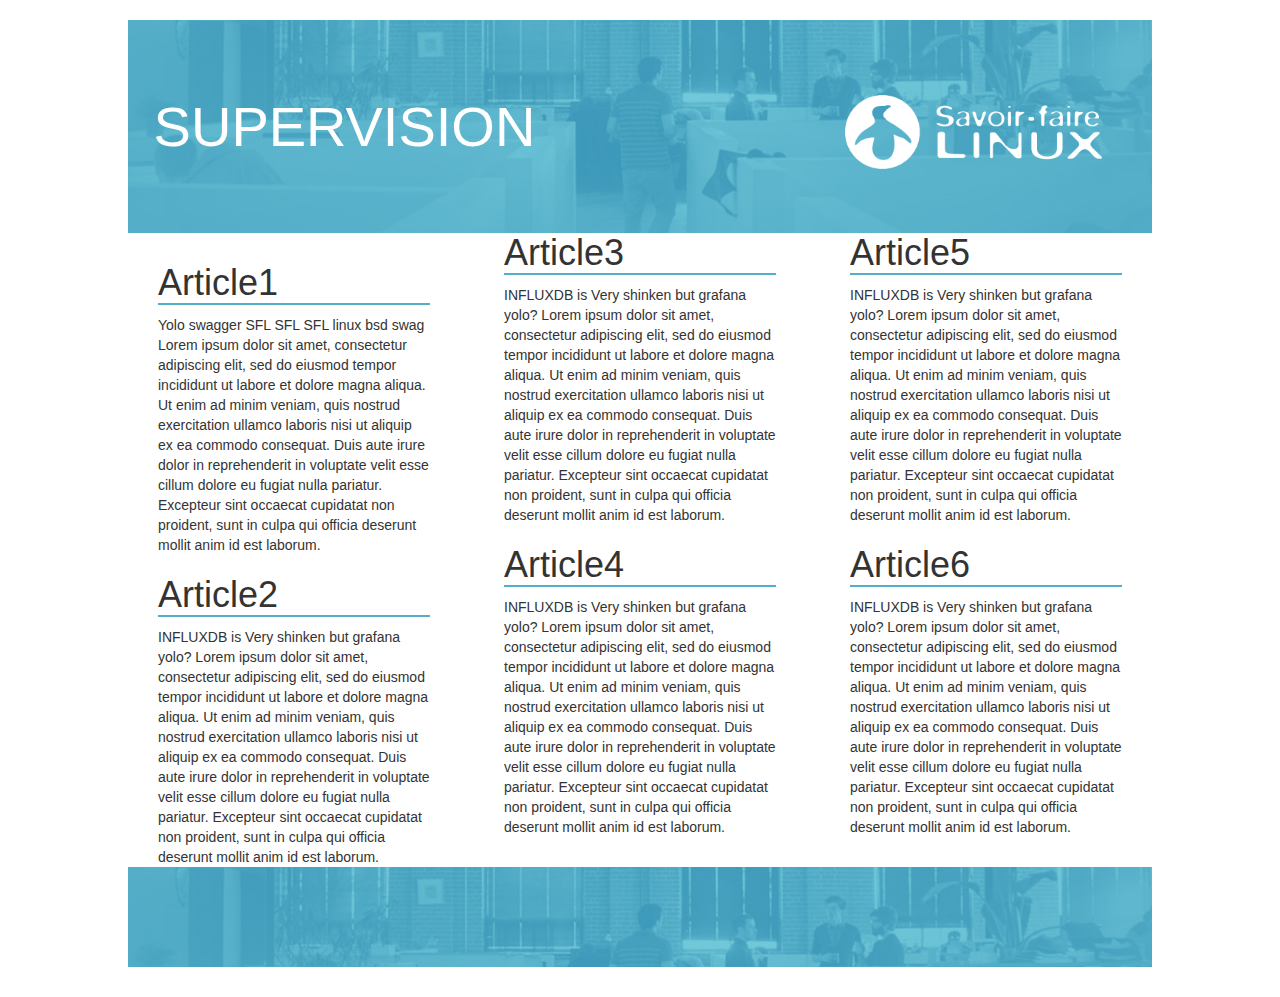
==== archives/2014-09-18/index.html @ 6b8b572a "Added first test issue" ====
<!DOCTYPE html>


<html xmlns="http://www.w3.org/1999/xhtml">
  <head>
    <meta http-equiv="Content-Type" content="text/html; charset=utf-8" />
    <meta name="viewport" content="width=device-width, initial-scale=1.0">
    <title>Article1 &mdash; Sfl Monitoring News 0.1 documentation</title>
    
    <link rel="stylesheet" href="_static/sfl-monitoring-news.css" type="text/css" />
    <link rel="stylesheet" href="_static/pygments.css" type="text/css" />
    
    <script type="text/javascript">
      var DOCUMENTATION_OPTIONS = {
        URL_ROOT:    '',
        VERSION:     '0.1',
        COLLAPSE_INDEX: false,
        FILE_SUFFIX: '.html',
        HAS_SOURCE:  true
      };
    </script>
    <script type="text/javascript" src="_static/jquery.js"></script>
    <script type="text/javascript" src="_static/underscore.js"></script>
    <script type="text/javascript" src="_static/doctools.js"></script>
    <link rel="shortcut icon" href="_static/sfl.ico"/>
    <link rel="top" title="Sfl Monitoring News 0.1 documentation" href="#" />
    <link rel="stylesheet" type="text/css" href="http://fonts.googleapis.com/css?family=Ubuntu:regular,bold&subset=Latin">

    <!-- Bootstrap -->
    <!-- Latest compiled and minified CSS -->
    <link rel="stylesheet" href="https://maxcdn.bootstrapcdn.com/bootstrap/3.2.0/css/bootstrap.min.css">
    <!-- Latest compiled and minified JavaScript -->
    <script src="https://maxcdn.bootstrapcdn.com/bootstrap/3.2.0/js/bootstrap.min.js"></script>


  </head>
  <body>
    <div class="header" style="position: relative; left: 0; top: 0;">
        <img src="_static/header.jpg" alt="header" width="100%" style="position: relative; top: 0; left: 0;">
        <div style="position: absolute; top: 50%; left: 2.5%;">SUPERVISION</div>
        <img src="_static/sfl.png" height="35%" alt="Savoir-Faire Linux" style="position: absolute; top: 35%; left: 70%;">
    </div>
    <div class="related">
      <h3>Navigation</h3>
      <ul>
        <li class="right" style="margin-right: 10px">
          <a href="genindex.html" title="General Index"
             accesskey="I">index</a></li>
        <li><a href="#">Sfl Monitoring News 0.1 documentation</a> &raquo;</li> 
      </ul>
    </div>
    <div class="document">
            <div class="body">
                
  <div class="section" id="article1">
<h1>Article1<a class="headerlink" href="#article1" title="Permalink to this headline">¶</a></h1>
<p>Yolo swagger SFL SFL SFL linux bsd swag Lorem ipsum dolor sit amet, consectetur adipiscing elit, sed do eiusmod tempor incididunt ut labore et dolore magna aliqua. Ut enim ad minim veniam, quis nostrud exercitation ullamco laboris nisi ut aliquip ex ea commodo consequat. Duis aute irure dolor in reprehenderit in voluptate velit esse cillum dolore eu fugiat nulla pariatur. Excepteur sint occaecat cupidatat non proident, sunt in culpa qui officia deserunt mollit anim id est laborum.</p>
</div>
<div class="section" id="article2">
<h1>Article2<a class="headerlink" href="#article2" title="Permalink to this headline">¶</a></h1>
<p>INFLUXDB is Very shinken but grafana yolo? Lorem ipsum dolor sit amet, consectetur adipiscing elit, sed do eiusmod tempor incididunt ut labore et dolore magna aliqua. Ut enim ad minim veniam, quis nostrud exercitation ullamco laboris nisi ut aliquip ex ea commodo consequat. Duis aute irure dolor in reprehenderit in voluptate velit esse cillum dolore eu fugiat nulla pariatur. Excepteur sint occaecat cupidatat non proident, sunt in culpa qui officia deserunt mollit anim id est laborum.</p>
</div>
<div class="section" id="article3">
<h1>Article3<a class="headerlink" href="#article3" title="Permalink to this headline">¶</a></h1>
<p>INFLUXDB is Very shinken but grafana yolo? Lorem ipsum dolor sit amet, consectetur adipiscing elit, sed do eiusmod tempor incididunt ut labore et dolore magna aliqua. Ut enim ad minim veniam, quis nostrud exercitation ullamco laboris nisi ut aliquip ex ea commodo consequat. Duis aute irure dolor in reprehenderit in voluptate velit esse cillum dolore eu fugiat nulla pariatur. Excepteur sint occaecat cupidatat non proident, sunt in culpa qui officia deserunt mollit anim id est laborum.</p>
</div>
<div class="section" id="article4">
<h1>Article4<a class="headerlink" href="#article4" title="Permalink to this headline">¶</a></h1>
<p>INFLUXDB is Very shinken but grafana yolo? Lorem ipsum dolor sit amet, consectetur adipiscing elit, sed do eiusmod tempor incididunt ut labore et dolore magna aliqua. Ut enim ad minim veniam, quis nostrud exercitation ullamco laboris nisi ut aliquip ex ea commodo consequat. Duis aute irure dolor in reprehenderit in voluptate velit esse cillum dolore eu fugiat nulla pariatur. Excepteur sint occaecat cupidatat non proident, sunt in culpa qui officia deserunt mollit anim id est laborum.</p>
</div>
<div class="section" id="article5">
<h1>Article5<a class="headerlink" href="#article5" title="Permalink to this headline">¶</a></h1>
<p>INFLUXDB is Very shinken but grafana yolo? Lorem ipsum dolor sit amet, consectetur adipiscing elit, sed do eiusmod tempor incididunt ut labore et dolore magna aliqua. Ut enim ad minim veniam, quis nostrud exercitation ullamco laboris nisi ut aliquip ex ea commodo consequat. Duis aute irure dolor in reprehenderit in voluptate velit esse cillum dolore eu fugiat nulla pariatur. Excepteur sint occaecat cupidatat non proident, sunt in culpa qui officia deserunt mollit anim id est laborum.</p>
</div>
<div class="section" id="article6">
<h1>Article6<a class="headerlink" href="#article6" title="Permalink to this headline">¶</a></h1>
<p>INFLUXDB is Very shinken but grafana yolo? Lorem ipsum dolor sit amet, consectetur adipiscing elit, sed do eiusmod tempor incididunt ut labore et dolore magna aliqua. Ut enim ad minim veniam, quis nostrud exercitation ullamco laboris nisi ut aliquip ex ea commodo consequat. Duis aute irure dolor in reprehenderit in voluptate velit esse cillum dolore eu fugiat nulla pariatur. Excepteur sint occaecat cupidatat non proident, sunt in culpa qui officia deserunt mollit anim id est laborum.</p>
</div>


            </div>
    </div>
    <div class="related">
      <h3>Navigation</h3>
      <ul>
        <li class="right" style="margin-right: 10px">
          <a href="genindex.html" title="General Index"
             >index</a></li>
        <li><a href="#">Sfl Monitoring News 0.1 documentation</a> &raquo;</li> 
      </ul>
    </div>
    <div class="footer">
        <img src="_static/header.jpg" alt="header" width="100%" aligh: "top">
    </div>
  </body>
</html>
---- archives/2014-09-18/_static/sfl-monitoring-news.css ----
/*
 * sfl-monitoring-news.css
 * ~~~~~~~~~~~~
 *
 * :copyright: Copyright 2014 by Savoir-Faire Linux inc.
 * :copyright: Copyright 2012 by Caktus Consulting Group.
 * :license: BSD, see LICENSE for details.
 *
 * Adapted from the Sphinx basic theme BSD licensed by the Sphinx team
 */
/* Semantic Grid System
================================================== */
body {
  width: 100%;
  *zoom: 1;
}
body:before,
body:after {
  content: "";
  display: table;
}
body:after {
  clear: both;
}
/* Caktus variables
================================================== */
/* LESS Mixins
================================================== */
/* Layout Areas
================================================== */
/* -- globals ----------------------------------------------------------- */
body {
  margin: 10px 0;
  font-family: Ubuntu, sans-serif;
  font-size: 13px;
  line-height: 24px;
  color: #383838;
  background-color: #e8e8e8;
}
h1,
h2,
h3,
h4,
h5,
h6 {
  margin: 0;
  color: #53AFC9;
  font-family: Ubuntu Light, sans-serif;
}
h1:after
{
    content:' ';
    display:block;
    border:1px solid #53AFC9;
}
a {
  font-weight: bold;
  color: #799b48;
}
a.active,
a:hover {
  color: #9ec16c;
}
/* -- main layout ----------------------------------------------------------- */
div.document {
  width: 80%;
  min-width: 480px;
  margin: 0px auto 0 auto;
  background-color: white;

  -webkit-column-count: 2; /* Chrome, Safari, Opera */
  -moz-column-count: 2; /* Firefox */
  column-count: 3;
}
div.documentwrapper {
  display: inline;
  float: left;
  width: 83.33333333333334%;
  margin: 0 0%;
  background-color: #f8f8f8;
  padding-top: 10px;
}
div.bodywrapper {
  margin: 0;
}
div.body {
  padding: 10px 30px;
}
div.clearer {
  clear: both;
}
div.header{
  width: 80%;
  min-width: 480px;
  margin: 20px auto 0px auto;
  font-size: 400%;
  line-height: 0px;
  text-align: right;
  color: white;
  font-family: Ubuntu Light, sans-serif;
}
div.footer {
  width: 80%;
  max-height: 100px;
  min-width: 480px;
  margin: 0px auto 30px auto;
  font-size: 14px;
  text-align: right;
  overflow: hidden;
}
/* -- relbar ---------------------------------------------------------------- */
div.related {
  visibility: hidden;
  display: none;
}
/* -- general body styles --------------------------------------------------- */
a.headerlink {
  visibility: hidden;
}
h1:hover > a.headerlink,
h2:hover > a.headerlink,
h3:hover > a.headerlink,
h4:hover > a.headerlink,
h5:hover > a.headerlink,
h6:hover > a.headerlink,
dt:hover > a.headerlink {
  visibility: visible;
}
div.body p.caption {
  text-align: inherit;
}
div.body td {
  text-align: left;
}
.field-list ul {
  padding-left: 1em;
}
.first {
  margin-top: 0 !important;
}
p.rubric {
  margin-top: 30px;
  font-weight: bold;
}
img.align-left,
.figure.align-left,
object.align-left {
  clear: left;
  float: left;
  margin-right: 1em;
}
img.align-right,
.figure.align-right,
object.align-right {
  clear: right;
  float: right;
  margin-left: 1em;
}
img.align-center,
.figure.align-center,
object.align-center {
  display: block;
  margin-left: auto;
  margin-right: auto;
}
.align-left {
  text-align: left;
}
.align-center {
  text-align: center;
}
.align-right {
  text-align: right;
}
/* -- admonitions ----------------------------------------------------------- */
div.admonition {
  margin-top: 10px;
  margin-bottom: 10px;
  padding: 0;
  background: #9ec16c;
  border: 1px solid #383838;
}
div.admonition dt {
  font-weight: bold;
}
div.admonition dl {
  margin-bottom: 0;
}
div.admonition p {
  padding-left: 0.5em;
  padding-right: 0.5em;
}
p.admonition-title {
  font-weight: bold;
  background: #799b48;
  border-bottom: 1px solid #383838;
}
div.admonition.warning {
  background: #e8e8e8;
}
div.warning p.admonition-title {
  background: #ee5555;
}
div.body p.centered {
  text-align: center;
  margin-top: 25px;
}
/* -- tables ---------------------------------------------------------------- */
table.docutils {
  border: 0;
  border-collapse: collapse;
}
table.docutils td,
table.docutils th {
  padding: 1px 8px 1px 5px;
  border-top: 0;
  border-left: 0;
  border-right: 0;
  border-bottom: 1px solid #aaa;
}
table.field-list td,
table.field-list th {
  border: 0 !important;
}
table.footnote td,
table.footnote th {
  border: 0 !important;
}
th {
  text-align: left;
  padding-right: 5px;
}
table.citation {
  border-left: solid 1px gray;
  margin-left: 1px;
}
table.citation td {
  border-bottom: none;
}
/* -- other body styles ----------------------------------------------------- */
ol.arabic {
  list-style: decimal;
}
ol.loweralpha {
  list-style: lower-alpha;
}
ol.upperalpha {
  list-style: upper-alpha;
}
ol.lowerroman {
  list-style: lower-roman;
}
ol.upperroman {
  list-style: upper-roman;
}
dl {
  margin-bottom: 15px;
}
dd p {
  margin-top: 0px;
}
dd ul,
dd table {
  margin-bottom: 10px;
}
dd {
  margin-top: 3px;
  margin-bottom: 10px;
  margin-left: 30px;
}
dt:target,
.highlighted {
  background-color: #fbe54e;
}
dl.glossary dt {
  font-weight: bold;
  font-size: 1.1em;
}
.field-list ul {
  margin: 0;
  padding-left: 1em;
}
.field-list p {
  margin: 0;
}
.refcount {
  color: #060;
}
.optional {
  font-size: 1.3em;
}
.versionmodified {
  font-style: italic;
}
.system-message {
  background-color: #fda;
  padding: 5px;
  border: 3px solid red;
}
.footnote:target {
  background-color: #ffa;
}
.line-block {
  display: block;
  margin-top: 1em;
  margin-bottom: 1em;
}
.line-block .line-block {
  margin-top: 0;
  margin-bottom: 0;
  margin-left: 1.5em;
}
.guilabel,
.menuselection {
  font-family: sans-serif;
}
.accelerator {
  text-decoration: underline;
}
.classifier {
  font-style: oblique;
}
abbr,
acronym {
  border-bottom: dotted 1px;
  cursor: help;
}
/* -- code displays --------------------------------------------------------- */
pre {
  overflow: auto;
  overflow-y: hidden;
  /* fixes display issues on Chrome browsers */

}
td.linenos pre {
  padding: 5px 0px;
  border: 0;
  background-color: transparent;
  color: #aaa;
}
table.highlighttable {
  margin-left: 0.5em;
}
table.highlighttable td {
  padding: 0 0.5em 0 0.5em;
}
tt.descname {
  background-color: transparent;
  font-weight: bold;
  font-size: 1.2em;
}
tt.descclassname {
  background-color: transparent;
}
tt.xref,
a tt {
  background-color: transparent;
  font-weight: bold;
}
h1 tt,
h2 tt,
h3 tt,
h4 tt,
h5 tt,
h6 tt {
  background-color: transparent;
}
.viewcode-link {
  float: right;
}
.viewcode-back {
  float: right;
  font-family: sans-serif;
}
div.viewcode-block:target {
  margin: -1px -10px;
  padding: 0 10px;
}
div.highlight pre,
div.highlight-python pre {
  background: none repeat scroll 0 0 #F0F0F0;
  border: solid 1px #ccc;
  padding: 5px;
  -webkit-border-radius: 5px;
  -moz-border-radius: 5px;
  border-radius: 5px;
}
/* -- math display ---------------------------------------------------------- */
img.math {
  vertical-align: middle;
}
div.body div.math p {
  text-align: center;
}
span.eqno {
  float: right;
}

/* -- printout stylesheet --------------------------------------------------- */
@media print {
}
---- archives/2014-09-18/_static/pygments.css ----
.highlight .hll { background-color: #ffffcc }
.highlight  { background: #eeffcc; }
.highlight .c { color: #408090; font-style: italic } /* Comment */
.highlight .err { border: 1px solid #FF0000 } /* Error */
.highlight .k { color: #007020; font-weight: bold } /* Keyword */
.highlight .o { color: #666666 } /* Operator */
.highlight .cm { color: #408090; font-style: italic } /* Comment.Multiline */
.highlight .cp { color: #007020 } /* Comment.Preproc */
.highlight .c1 { color: #408090; font-style: italic } /* Comment.Single */
.highlight .cs { color: #408090; background-color: #fff0f0 } /* Comment.Special */
.highlight .gd { color: #A00000 } /* Generic.Deleted */
.highlight .ge { font-style: italic } /* Generic.Emph */
.highlight .gr { color: #FF0000 } /* Generic.Error */
.highlight .gh { color: #000080; font-weight: bold } /* Generic.Heading */
.highlight .gi { color: #00A000 } /* Generic.Inserted */
.highlight .go { color: #333333 } /* Generic.Output */
.highlight .gp { color: #c65d09; font-weight: bold } /* Generic.Prompt */
.highlight .gs { font-weight: bold } /* Generic.Strong */
.highlight .gu { color: #800080; font-weight: bold } /* Generic.Subheading */
.highlight .gt { color: #0044DD } /* Generic.Traceback */
.highlight .kc { color: #007020; font-weight: bold } /* Keyword.Constant */
.highlight .kd { color: #007020; font-weight: bold } /* Keyword.Declaration */
.highlight .kn { color: #007020; font-weight: bold } /* Keyword.Namespace */
.highlight .kp { color: #007020 } /* Keyword.Pseudo */
.highlight .kr { color: #007020; font-weight: bold } /* Keyword.Reserved */
.highlight .kt { color: #902000 } /* Keyword.Type */
.highlight .m { color: #208050 } /* Literal.Number */
.highlight .s { color: #4070a0 } /* Literal.String */
.highlight .na { color: #4070a0 } /* Name.Attribute */
.highlight .nb { color: #007020 } /* Name.Builtin */
.highlight .nc { color: #0e84b5; font-weight: bold } /* Name.Class */
.highlight .no { color: #60add5 } /* Name.Constant */
.highlight .nd { color: #555555; font-weight: bold } /* Name.Decorator */
.highlight .ni { color: #d55537; font-weight: bold } /* Name.Entity */
.highlight .ne { color: #007020 } /* Name.Exception */
.highlight .nf { color: #06287e } /* Name.Function */
.highlight .nl { color: #002070; font-weight: bold } /* Name.Label */
.highlight .nn { color: #0e84b5; font-weight: bold } /* Name.Namespace */
.highlight .nt { color: #062873; font-weight: bold } /* Name.Tag */
.highlight .nv { color: #bb60d5 } /* Name.Variable */
.highlight .ow { color: #007020; font-weight: bold } /* Operator.Word */
.highlight .w { color: #bbbbbb } /* Text.Whitespace */
.highlight .mf { color: #208050 } /* Literal.Number.Float */
.highlight .mh { color: #208050 } /* Literal.Number.Hex */
.highlight .mi { color: #208050 } /* Literal.Number.Integer */
.highlight .mo { color: #208050 } /* Literal.Number.Oct */
.highlight .sb { color: #4070a0 } /* Literal.String.Backtick */
.highlight .sc { color: #4070a0 } /* Literal.String.Char */
.highlight .sd { color: #4070a0; font-style: italic } /* Literal.String.Doc */
.highlight .s2 { color: #4070a0 } /* Literal.String.Double */
.highlight .se { color: #4070a0; font-weight: bold } /* Literal.String.Escape */
.highlight .sh { color: #4070a0 } /* Literal.String.Heredoc */
.highlight .si { color: #70a0d0; font-style: italic } /* Literal.String.Interpol */
.highlight .sx { color: #c65d09 } /* Literal.String.Other */
.highlight .sr { color: #235388 } /* Literal.String.Regex */
.highlight .s1 { color: #4070a0 } /* Literal.String.Single */
.highlight .ss { color: #517918 } /* Literal.String.Symbol */
.highlight .bp { color: #007020 } /* Name.Builtin.Pseudo */
.highlight .vc { color: #bb60d5 } /* Name.Variable.Class */
.highlight .vg { color: #bb60d5 } /* Name.Variable.Global */
.highlight .vi { color: #bb60d5 } /* Name.Variable.Instance */
.highlight .il { color: #208050 } /* Literal.Number.Integer.Long */
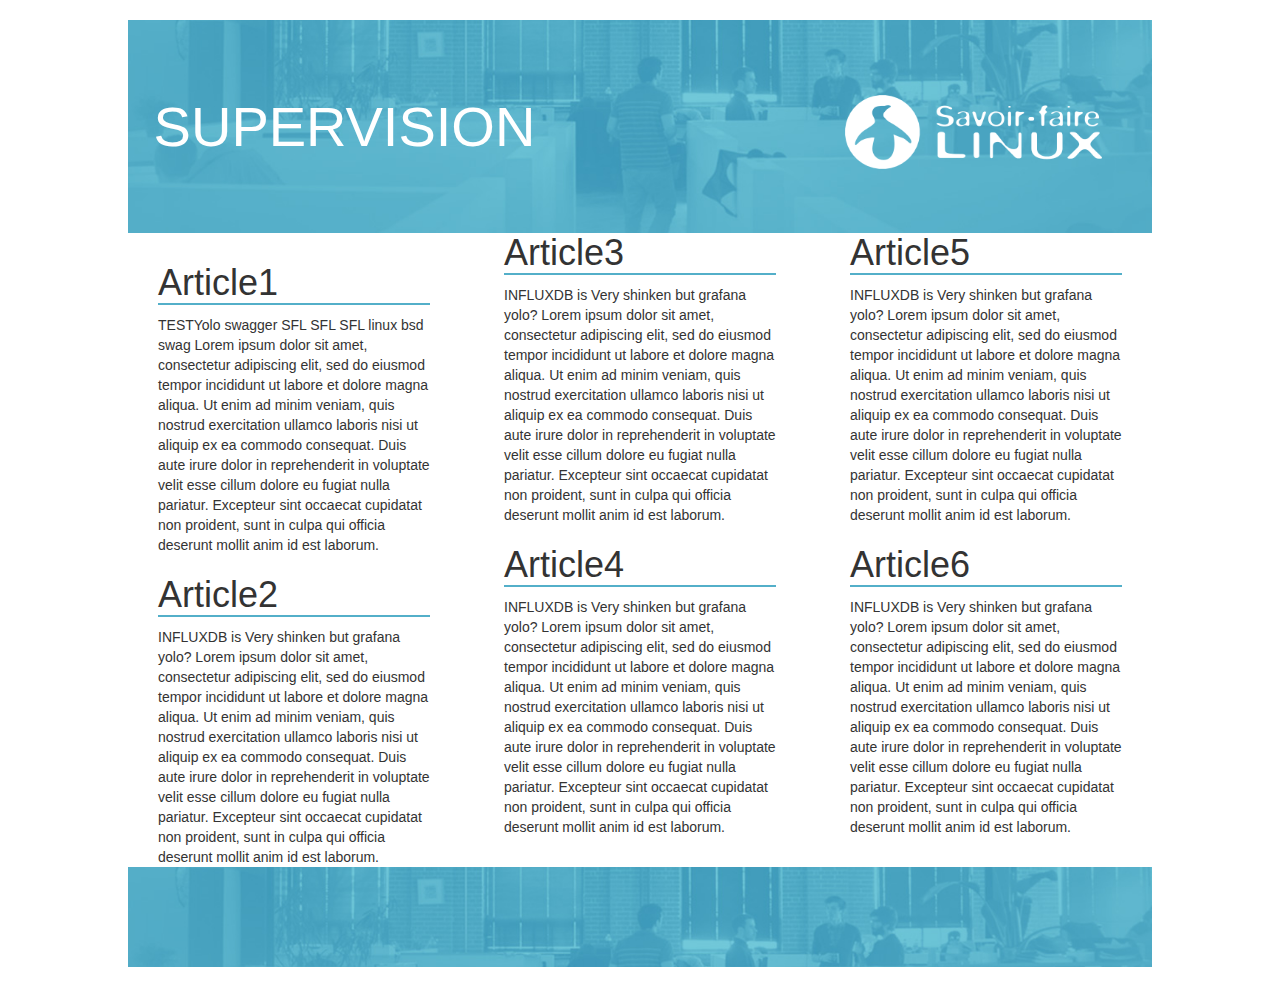
==== commit c6c78a2f: "Test publish!" ====
--- a/archives/2014-09-18/index.html
+++ b/archives/2014-09-18/index.html
@@ -55,7 +55,7 @@
                 
   <div class="section" id="article1">
 <h1>Article1<a class="headerlink" href="#article1" title="Permalink to this headline">¶</a></h1>
-<p>Yolo swagger SFL SFL SFL linux bsd swag Lorem ipsum dolor sit amet, consectetur adipiscing elit, sed do eiusmod tempor incididunt ut labore et dolore magna aliqua. Ut enim ad minim veniam, quis nostrud exercitation ullamco laboris nisi ut aliquip ex ea commodo consequat. Duis aute irure dolor in reprehenderit in voluptate velit esse cillum dolore eu fugiat nulla pariatur. Excepteur sint occaecat cupidatat non proident, sunt in culpa qui officia deserunt mollit anim id est laborum.</p>
+<p>TESTYolo swagger SFL SFL SFL linux bsd swag Lorem ipsum dolor sit amet, consectetur adipiscing elit, sed do eiusmod tempor incididunt ut labore et dolore magna aliqua. Ut enim ad minim veniam, quis nostrud exercitation ullamco laboris nisi ut aliquip ex ea commodo consequat. Duis aute irure dolor in reprehenderit in voluptate velit esse cillum dolore eu fugiat nulla pariatur. Excepteur sint occaecat cupidatat non proident, sunt in culpa qui officia deserunt mollit anim id est laborum.</p>
 </div>
 <div class="section" id="article2">
 <h1>Article2<a class="headerlink" href="#article2" title="Permalink to this headline">¶</a></h1>
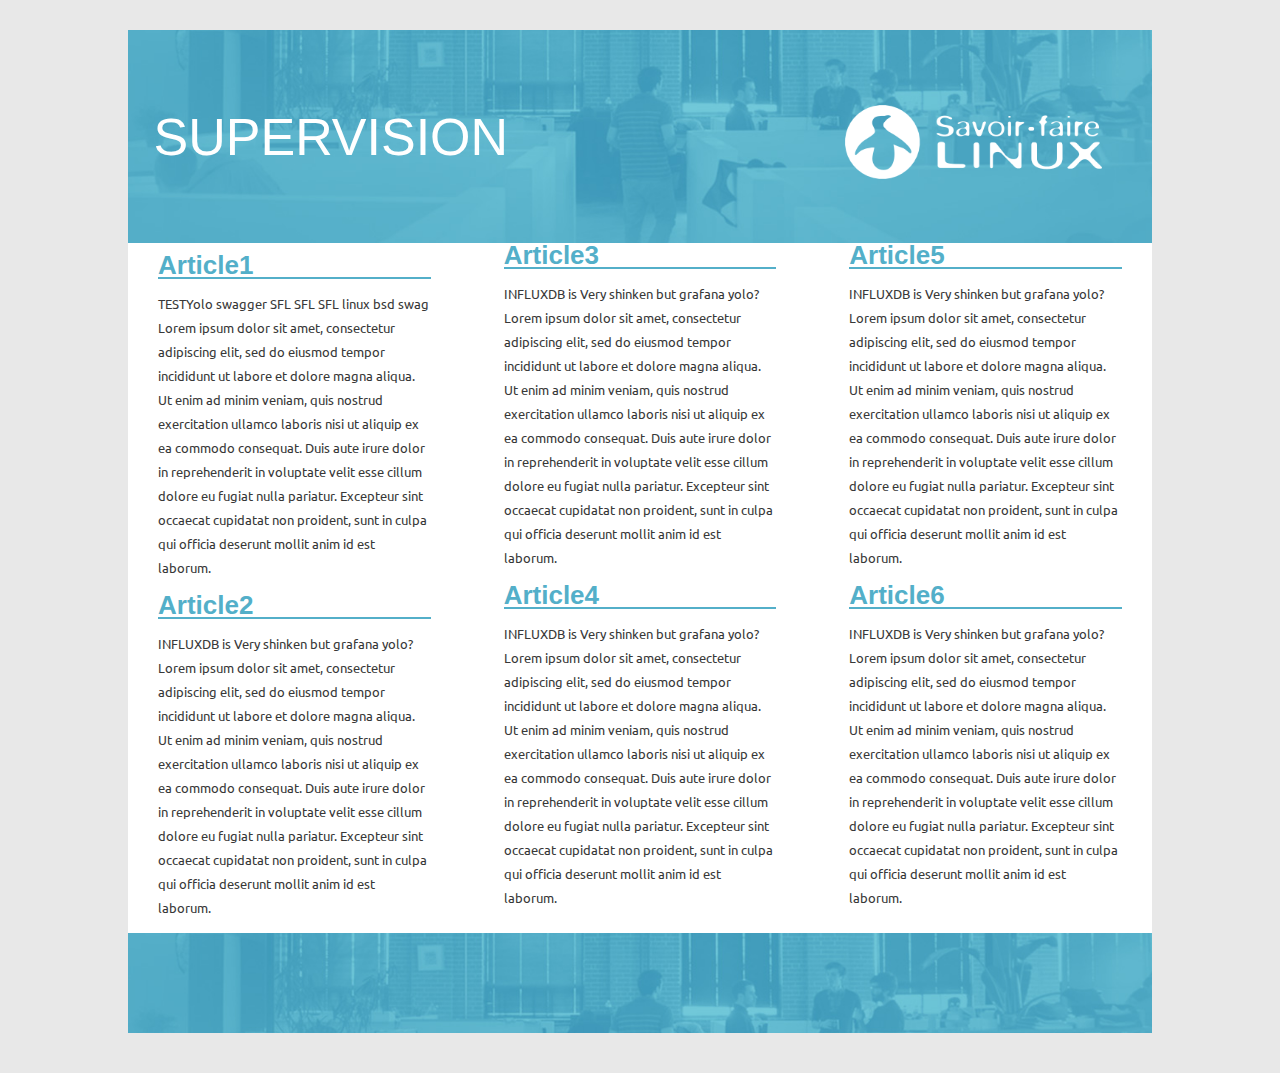
==== commit f23278eb: "Re-published" ====
--- a/archives/2014-09-18/index.html
+++ b/archives/2014-09-18/index.html
@@ -26,13 +26,6 @@
     <link rel="shortcut icon" href="_static/sfl.ico"/>
     <link rel="top" title="Sfl Monitoring News 0.1 documentation" href="#" />
     <link rel="stylesheet" type="text/css" href="http://fonts.googleapis.com/css?family=Ubuntu:regular,bold&subset=Latin">
-
-    <!-- Bootstrap -->
-    <!-- Latest compiled and minified CSS -->
-    <link rel="stylesheet" href="https://maxcdn.bootstrapcdn.com/bootstrap/3.2.0/css/bootstrap.min.css">
-    <!-- Latest compiled and minified JavaScript -->
-    <script src="https://maxcdn.bootstrapcdn.com/bootstrap/3.2.0/js/bootstrap.min.js"></script>
-
 
   </head>
   <body>
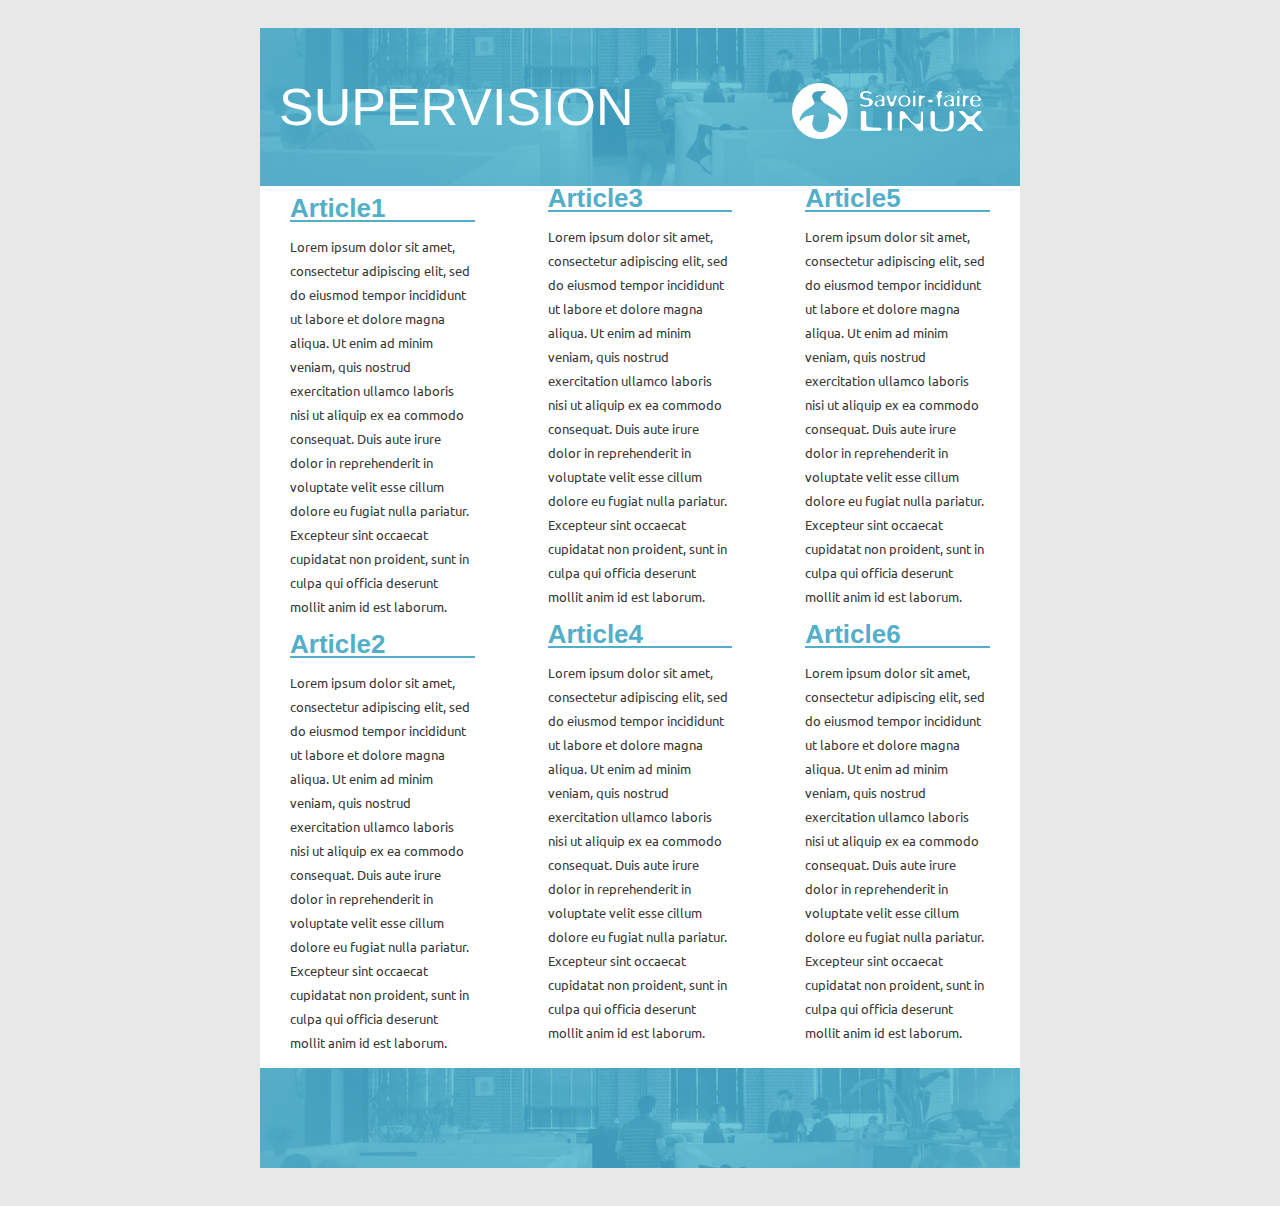
==== commit f25dc6a2: "New release" ====
--- a/archives/2014-09-18/index.html
+++ b/archives/2014-09-18/index.html
@@ -48,27 +48,27 @@
                 
   <div class="section" id="article1">
 <h1>Article1<a class="headerlink" href="#article1" title="Permalink to this headline">¶</a></h1>
-<p>TESTYolo swagger SFL SFL SFL linux bsd swag Lorem ipsum dolor sit amet, consectetur adipiscing elit, sed do eiusmod tempor incididunt ut labore et dolore magna aliqua. Ut enim ad minim veniam, quis nostrud exercitation ullamco laboris nisi ut aliquip ex ea commodo consequat. Duis aute irure dolor in reprehenderit in voluptate velit esse cillum dolore eu fugiat nulla pariatur. Excepteur sint occaecat cupidatat non proident, sunt in culpa qui officia deserunt mollit anim id est laborum.</p>
+<p>Lorem ipsum dolor sit amet, consectetur adipiscing elit, sed do eiusmod tempor incididunt ut labore et dolore magna aliqua. Ut enim ad minim veniam, quis nostrud exercitation ullamco laboris nisi ut aliquip ex ea commodo consequat. Duis aute irure dolor in reprehenderit in voluptate velit esse cillum dolore eu fugiat nulla pariatur. Excepteur sint occaecat cupidatat non proident, sunt in culpa qui officia deserunt mollit anim id est laborum.</p>
 </div>
 <div class="section" id="article2">
 <h1>Article2<a class="headerlink" href="#article2" title="Permalink to this headline">¶</a></h1>
-<p>INFLUXDB is Very shinken but grafana yolo? Lorem ipsum dolor sit amet, consectetur adipiscing elit, sed do eiusmod tempor incididunt ut labore et dolore magna aliqua. Ut enim ad minim veniam, quis nostrud exercitation ullamco laboris nisi ut aliquip ex ea commodo consequat. Duis aute irure dolor in reprehenderit in voluptate velit esse cillum dolore eu fugiat nulla pariatur. Excepteur sint occaecat cupidatat non proident, sunt in culpa qui officia deserunt mollit anim id est laborum.</p>
+<p>Lorem ipsum dolor sit amet, consectetur adipiscing elit, sed do eiusmod tempor incididunt ut labore et dolore magna aliqua. Ut enim ad minim veniam, quis nostrud exercitation ullamco laboris nisi ut aliquip ex ea commodo consequat. Duis aute irure dolor in reprehenderit in voluptate velit esse cillum dolore eu fugiat nulla pariatur. Excepteur sint occaecat cupidatat non proident, sunt in culpa qui officia deserunt mollit anim id est laborum.</p>
 </div>
 <div class="section" id="article3">
 <h1>Article3<a class="headerlink" href="#article3" title="Permalink to this headline">¶</a></h1>
-<p>INFLUXDB is Very shinken but grafana yolo? Lorem ipsum dolor sit amet, consectetur adipiscing elit, sed do eiusmod tempor incididunt ut labore et dolore magna aliqua. Ut enim ad minim veniam, quis nostrud exercitation ullamco laboris nisi ut aliquip ex ea commodo consequat. Duis aute irure dolor in reprehenderit in voluptate velit esse cillum dolore eu fugiat nulla pariatur. Excepteur sint occaecat cupidatat non proident, sunt in culpa qui officia deserunt mollit anim id est laborum.</p>
+<p>Lorem ipsum dolor sit amet, consectetur adipiscing elit, sed do eiusmod tempor incididunt ut labore et dolore magna aliqua. Ut enim ad minim veniam, quis nostrud exercitation ullamco laboris nisi ut aliquip ex ea commodo consequat. Duis aute irure dolor in reprehenderit in voluptate velit esse cillum dolore eu fugiat nulla pariatur. Excepteur sint occaecat cupidatat non proident, sunt in culpa qui officia deserunt mollit anim id est laborum.</p>
 </div>
 <div class="section" id="article4">
 <h1>Article4<a class="headerlink" href="#article4" title="Permalink to this headline">¶</a></h1>
-<p>INFLUXDB is Very shinken but grafana yolo? Lorem ipsum dolor sit amet, consectetur adipiscing elit, sed do eiusmod tempor incididunt ut labore et dolore magna aliqua. Ut enim ad minim veniam, quis nostrud exercitation ullamco laboris nisi ut aliquip ex ea commodo consequat. Duis aute irure dolor in reprehenderit in voluptate velit esse cillum dolore eu fugiat nulla pariatur. Excepteur sint occaecat cupidatat non proident, sunt in culpa qui officia deserunt mollit anim id est laborum.</p>
+<p>Lorem ipsum dolor sit amet, consectetur adipiscing elit, sed do eiusmod tempor incididunt ut labore et dolore magna aliqua. Ut enim ad minim veniam, quis nostrud exercitation ullamco laboris nisi ut aliquip ex ea commodo consequat. Duis aute irure dolor in reprehenderit in voluptate velit esse cillum dolore eu fugiat nulla pariatur. Excepteur sint occaecat cupidatat non proident, sunt in culpa qui officia deserunt mollit anim id est laborum.</p>
 </div>
 <div class="section" id="article5">
 <h1>Article5<a class="headerlink" href="#article5" title="Permalink to this headline">¶</a></h1>
-<p>INFLUXDB is Very shinken but grafana yolo? Lorem ipsum dolor sit amet, consectetur adipiscing elit, sed do eiusmod tempor incididunt ut labore et dolore magna aliqua. Ut enim ad minim veniam, quis nostrud exercitation ullamco laboris nisi ut aliquip ex ea commodo consequat. Duis aute irure dolor in reprehenderit in voluptate velit esse cillum dolore eu fugiat nulla pariatur. Excepteur sint occaecat cupidatat non proident, sunt in culpa qui officia deserunt mollit anim id est laborum.</p>
+<p>Lorem ipsum dolor sit amet, consectetur adipiscing elit, sed do eiusmod tempor incididunt ut labore et dolore magna aliqua. Ut enim ad minim veniam, quis nostrud exercitation ullamco laboris nisi ut aliquip ex ea commodo consequat. Duis aute irure dolor in reprehenderit in voluptate velit esse cillum dolore eu fugiat nulla pariatur. Excepteur sint occaecat cupidatat non proident, sunt in culpa qui officia deserunt mollit anim id est laborum.</p>
 </div>
 <div class="section" id="article6">
 <h1>Article6<a class="headerlink" href="#article6" title="Permalink to this headline">¶</a></h1>
-<p>INFLUXDB is Very shinken but grafana yolo? Lorem ipsum dolor sit amet, consectetur adipiscing elit, sed do eiusmod tempor incididunt ut labore et dolore magna aliqua. Ut enim ad minim veniam, quis nostrud exercitation ullamco laboris nisi ut aliquip ex ea commodo consequat. Duis aute irure dolor in reprehenderit in voluptate velit esse cillum dolore eu fugiat nulla pariatur. Excepteur sint occaecat cupidatat non proident, sunt in culpa qui officia deserunt mollit anim id est laborum.</p>
+<p>Lorem ipsum dolor sit amet, consectetur adipiscing elit, sed do eiusmod tempor incididunt ut labore et dolore magna aliqua. Ut enim ad minim veniam, quis nostrud exercitation ullamco laboris nisi ut aliquip ex ea commodo consequat. Duis aute irure dolor in reprehenderit in voluptate velit esse cillum dolore eu fugiat nulla pariatur. Excepteur sint occaecat cupidatat non proident, sunt in culpa qui officia deserunt mollit anim id est laborum.</p>
 </div>
 
 
--- a/archives/2014-09-18/_static/sfl-monitoring-news.css
+++ b/archives/2014-09-18/_static/sfl-monitoring-news.css
@@ -13,6 +13,9 @@
 body {
   width: 100%;
   *zoom: 1;
+  max-width:950px;
+  margin-right:auto;
+  margin-left:auto;
 }
 body:before,
 body:after {
@@ -30,7 +33,6 @@
 ================================================== */
 /* -- globals ----------------------------------------------------------- */
 body {
-  margin: 10px 0;
   font-family: Ubuntu, sans-serif;
   font-size: 13px;
   line-height: 24px;
